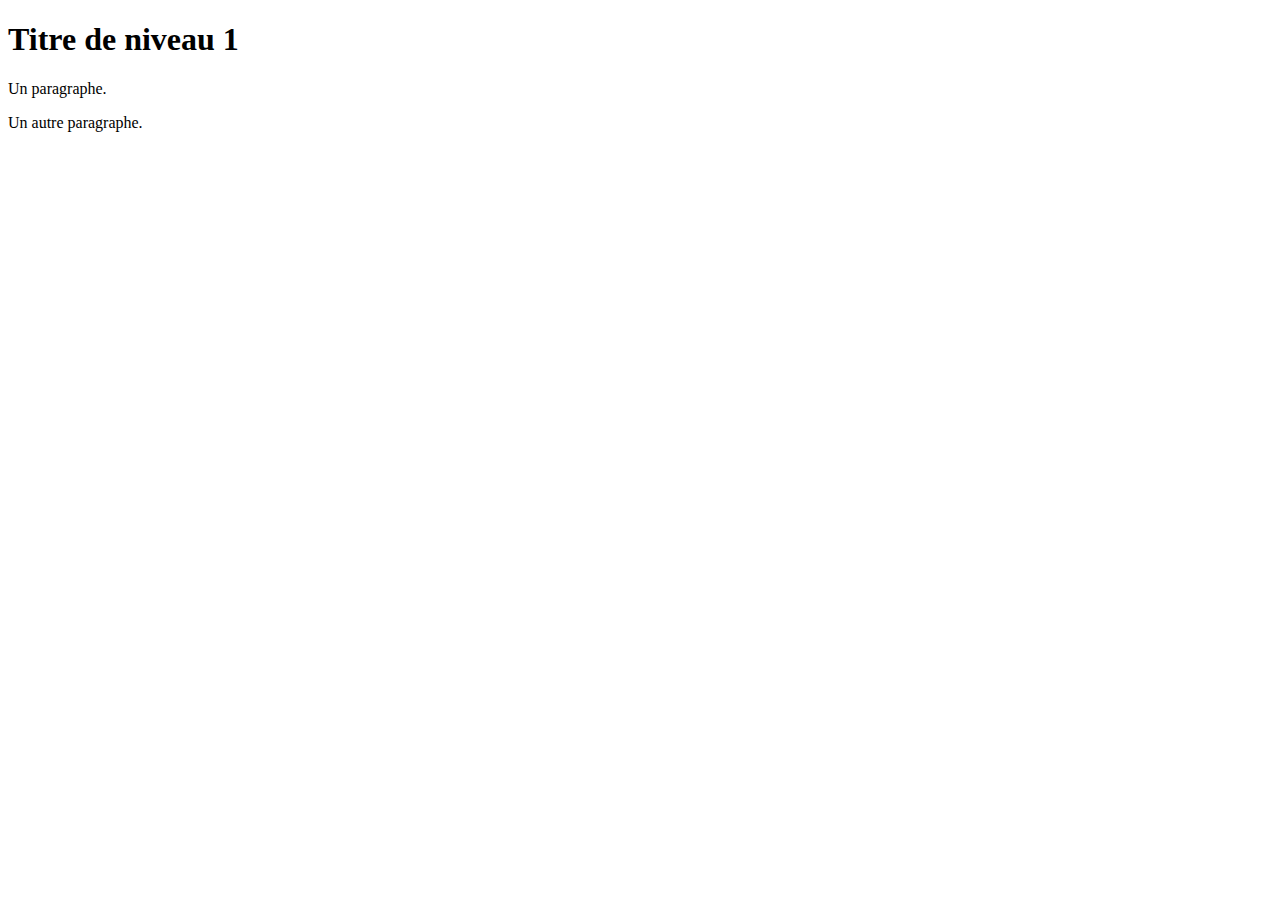
==== index.html @ fb41828d "Ajout d'un fichier index html" ====
<!DOCTYPE html>
<html>
    <head>
        <meta name="viewport" content="width=device-width, initial-scale=1">
        <title>Le titre de la page.</title>
    </head>

    <body>
        <h1>Titre de niveau 1</h1>
        <p>Un paragraphe.</p>
        <p>Un autre paragraphe.</p>
    </body>
</html>
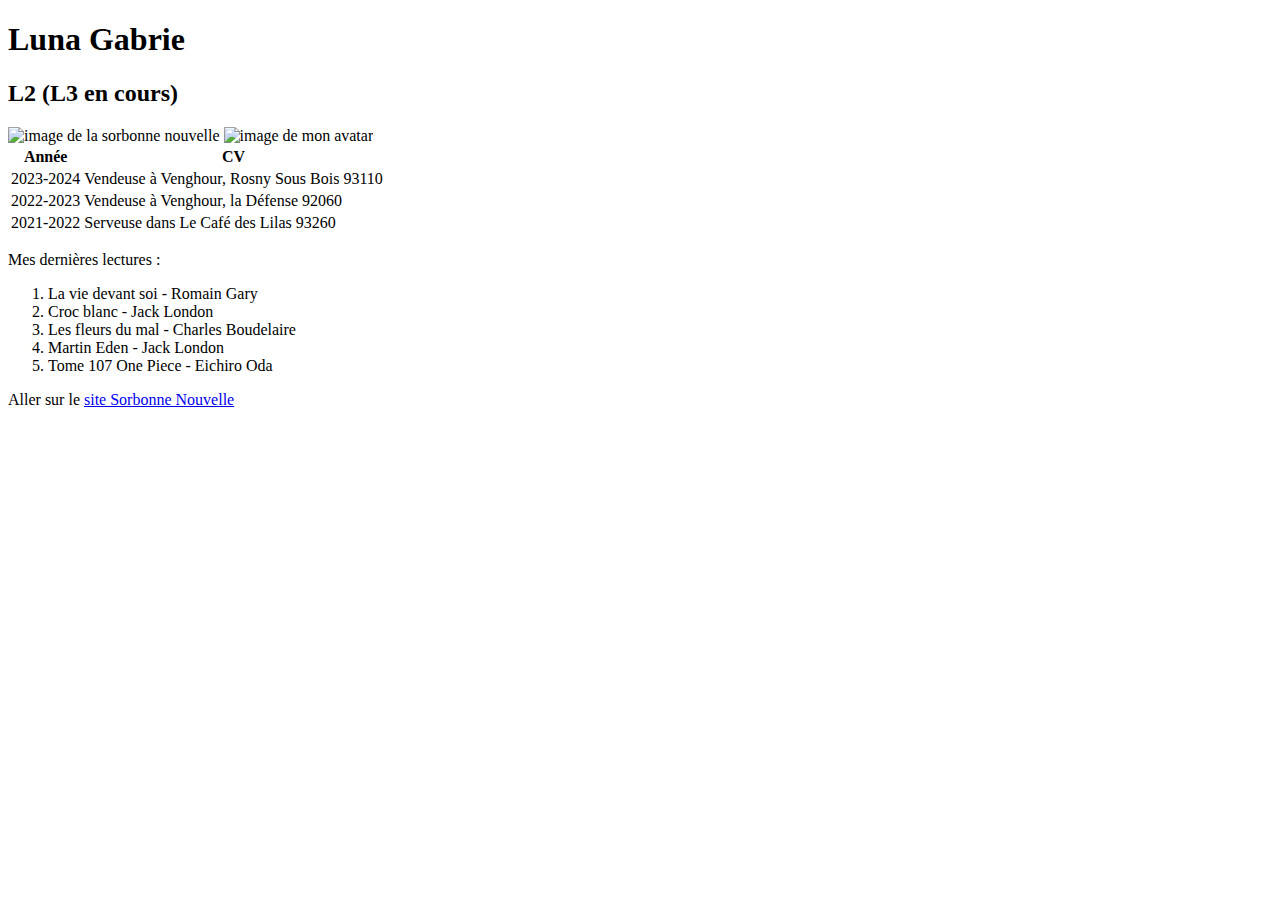
==== commit dd696437: "Update index.html" ====
--- a/index.html
+++ b/index.html
@@ -2,12 +2,44 @@
 <html>
     <head>
         <meta name="viewport" content="width=device-width, initial-scale=1">
-        <title>Le titre de la page.</title>
+        <meta charset="utf-8">
+        <title>Luna Gabrie.</title>
+        <link rel="stylesheet" href="./assets/style.css">
     </head>
 
     <body>
-        <h1>Titre de niveau 1</h1>
-        <p>Un paragraphe.</p>
-        <p>Un autre paragraphe.</p>
+        <div id="page">
+
+            <div class="entete">
+                <h1>Luna Gabrie</h1>
+                <h2>L2 (L3 en cours)</h2>
+                <img src="images/sorbonne-nouvelle-devise-trapezes-bleu.jpg" alt="image de la sorbonne nouvelle">
+                <img src="images/avatar.jpg" alt="image de mon avatar">
+            </div>
+            <div id="aboutme">
+                <table>
+                    <thead>
+                        <tr> <th>Année</th><th>CV</th> </tr>
+                    </thead>
+                    <tbody>
+                        <tr> <td>2023-2024</td> <td>Vendeuse à Venghour, Rosny Sous Bois 93110</td></tr>
+                        <tr> <td>2022-2023</td> <td>Vendeuse à Venghour, la Défense 92060</td></tr>
+                        <tr> <td>2021-2022</td> <td>Serveuse dans Le Café des Lilas 93260</td></tr>
+                    </tbody>
+                </table>
+
+                <p>Mes dernières lectures : </p>
+                <ol>
+                    <li>La vie devant soi - Romain Gary</li>
+                    <li>Croc blanc - Jack London</li>
+                    <li>Les fleurs du mal - Charles Boudelaire</li>
+                    <li>Martin Eden - Jack London</li>
+                    <li>Tome 107 One Piece - Eichiro Oda</li>
+                </ol>
+            </div>
+            <footer>
+                <p>Aller sur le <a href="http://www.univ-paris3.fr/" target="blank">site Sorbonne Nouvelle</a></p>
+            </footer>
+        </div>                 
     </body>
 </html>
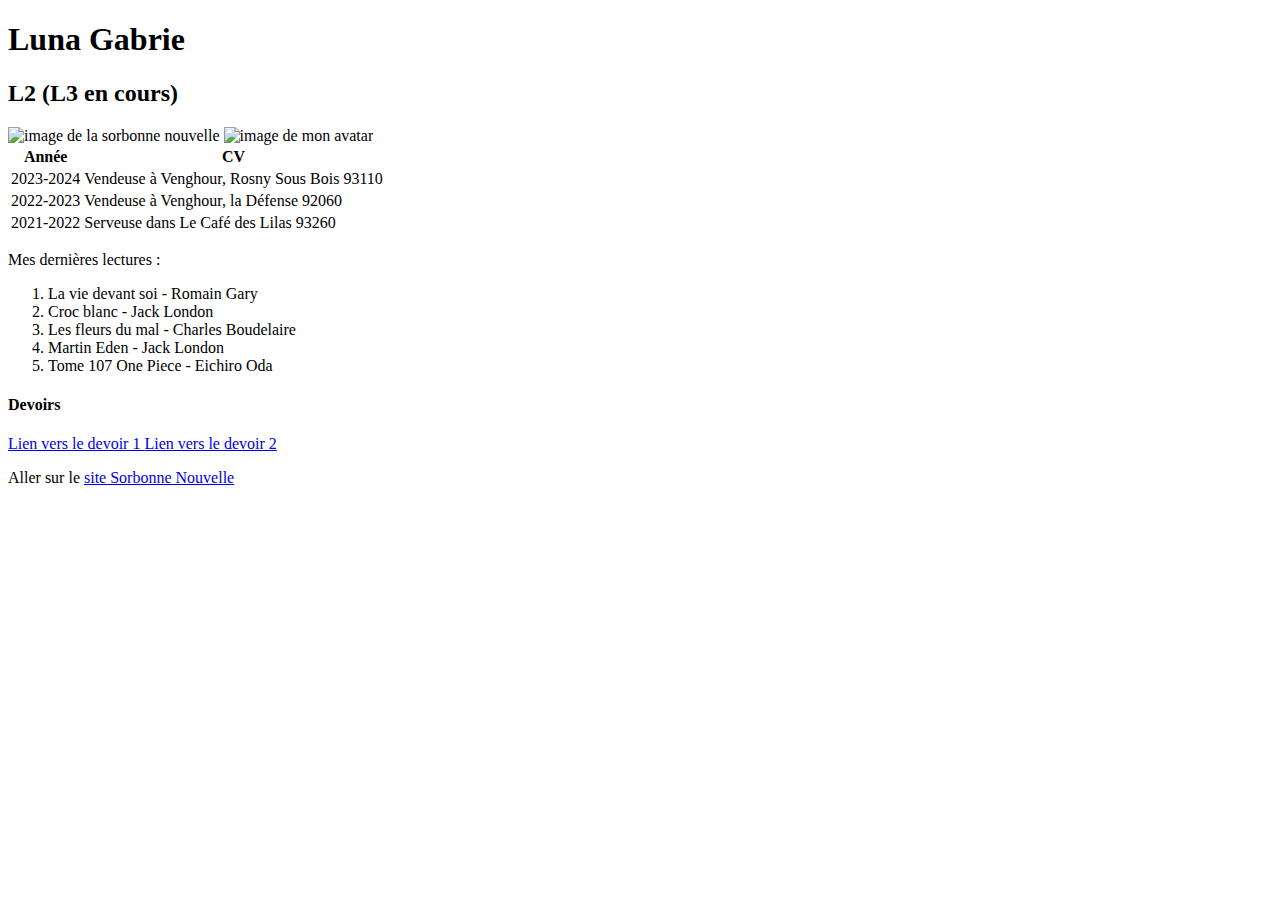
==== commit bc992b3a: "Update index.html" ====
--- a/index.html
+++ b/index.html
@@ -4,7 +4,7 @@
         <meta name="viewport" content="width=device-width, initial-scale=1">
         <meta charset="utf-8">
         <title>Luna Gabrie.</title>
-        <link rel="stylesheet" href="./assets/style.css">
+        <link rel="stylesheet" href="./css/style.css">
     </head>
 
     <body>
@@ -37,9 +37,15 @@
                     <li>Tome 107 One Piece - Eichiro Oda</li>
                 </ol>
             </div>
+            <div id="devoirs">
+                <h4> Devoirs</h4>
+                <a href="./devoir/devoir_js1.pdf">Lien vers le devoir 1 </a>
+                <a href=./devoir/devoir_js2.pdf">Lien vers le devoir 2 </a>
+            </div>
             <footer>
                 <p>Aller sur le <a href="http://www.univ-paris3.fr/" target="blank">site Sorbonne Nouvelle</a></p>
             </footer>
         </div>                 
     </body>
 </html>
+
